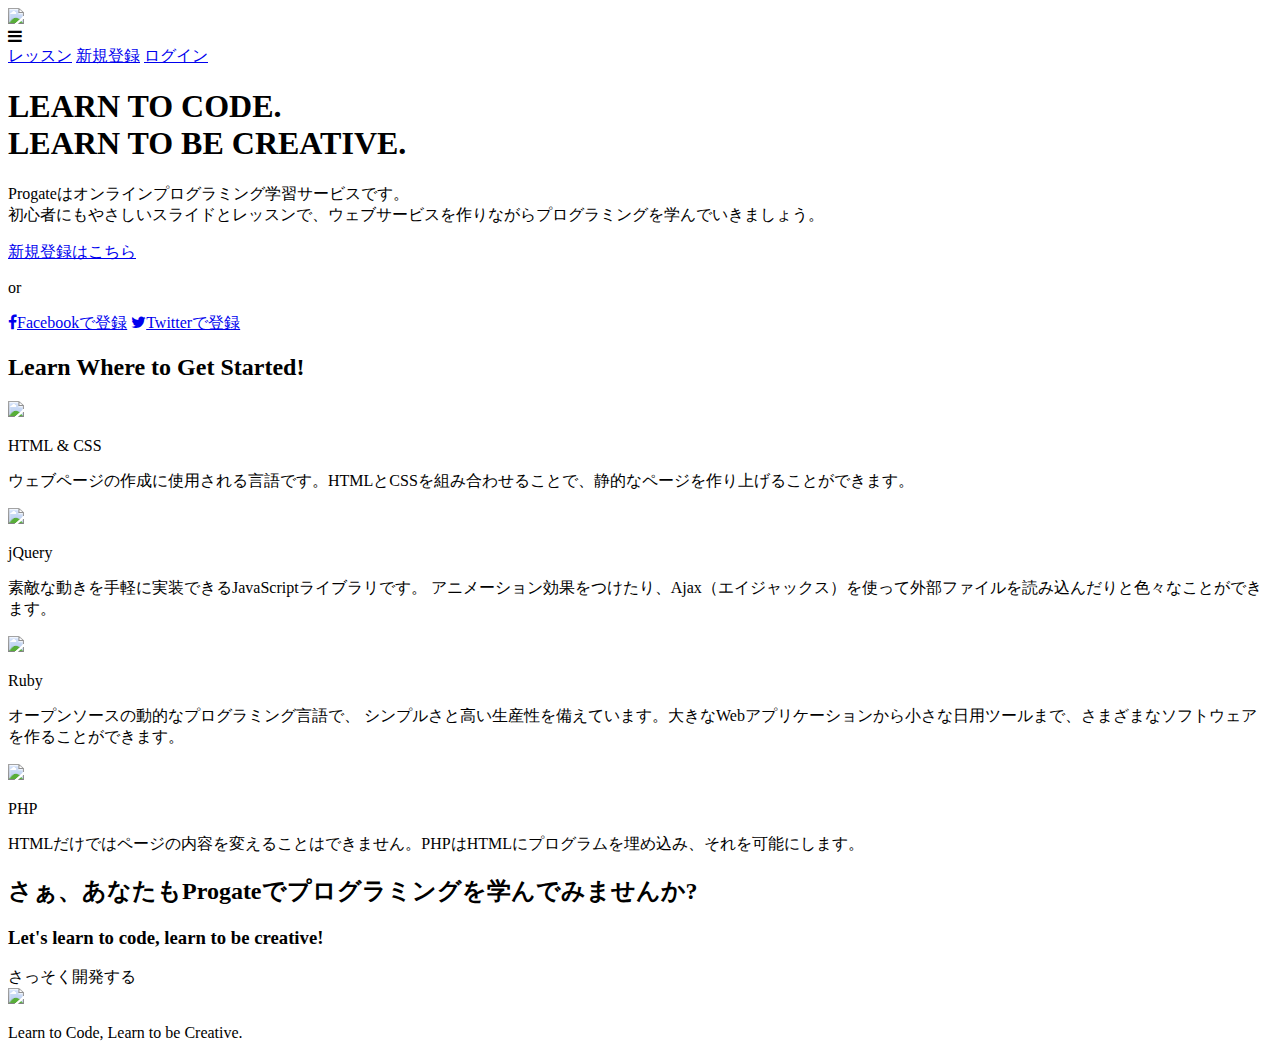
==== index.html @ d9cae81c "Create index.html" ====
<!DOCTYPE html>
<html>
<head>
  <meta charset="utf-8">
  <meta name="viewport" content="width=device-width, initial-scale=1.0">
  <title>Progate</title>
  <link href="https://maxcdn.bootstrapcdn.com/font-awesome/4.7.0/css/font-awesome.min.css" rel="stylesheet" integrity="sha384-wvfXpqpZZVQGK6TAh5PVlGOfQNHSoD2xbE+QkPxCAFlNEevoEH3Sl0sibVcOQVnN" crossorigin="anonymous">
  <link rel="stylesheet" type="text/css" href="stylesheet.css">
</head>
<body>
  <header>
    <div class="container">
      <div class="header-left">
        <img class="logo" src="https://prog-8.com/images/html/advanced/main_logo.png">
      </div>
      <span class="fa fa-bars menu-icon"></span>
      <div class="header-right">
        <a href="#">レッスン</a>
        <a href="#">新規登録</a>
        <a href="#" class="login">ログイン</a>
      </div>
    </div>
  </header>
  <div class="top-wrapper">
    <div class="container">
      <h1>LEARN TO CODE.<br>LEARN TO BE CREATIVE.</h1>
      <p>Progateはオンラインプログラミング学習サービスです。<br>初心者にもやさしいスライドとレッスンで、ウェブサービスを作りながらプログラミングを学んでいきましょう。</p>
      <div class="btn-wrapper">
        <a href="#" class="btn signup">新規登録はこちら</a>
        <p>or</p>
        <a href="#" class="btn facebook"><span class="fa fa-facebook"></span>Facebookで登録</a>
        <a href="#" class="btn twitter"><span class="fa fa-twitter"></span>Twitterで登録</a>
      </div>
    </div>
  </div>
  <div class="lesson-wrapper">
    <div class="container">
      <div class="heading">
        <h2>Learn Where to Get Started!</h2>
      </div>
      <div class="lessons">
        <div class="lesson">
          <div class="lesson-icon">
            <img src="https://prog-8.com/images/html/advanced/html.png">
            <p>HTML & CSS</p>
          </div>
          <p class="text-contents">ウェブページの作成に使用される言語です。HTMLとCSSを組み合わせることで、静的なページを作り上げることができます。</p>
        </div>
        <div class="lesson">
          <div class="lesson-icon">
            <img src="https://prog-8.com/images/html/advanced/jQuery.png">
            <p>jQuery</p>
          </div>
          <p class="text-contents">素敵な動きを手軽に実装できるJavaScriptライブラリです。 アニメーション効果をつけたり、Ajax（エイジャックス）を使って外部ファイルを読み込んだりと色々なことができます。</p>
        </div>
        <div class="lesson">
          <div class="lesson-icon">
            <img src="https://prog-8.com/images/html/advanced/ruby.png">
            <p>Ruby</p>
          </div>
          <p class="text-contents">オープンソースの動的なプログラミング言語で、 シンプルさと高い生産性を備えています。大きなWebアプリケーションから小さな日用ツールまで、さまざまなソフトウェアを作ることができます。</p>
        </div>
        <div class="lesson">
          <div class="lesson-icon">
            <img src="https://prog-8.com/images/html/advanced/php.png">
            <p>PHP</p>
          </div>
          <p class="text-contents">HTMLだけではページの内容を変えることはできません。PHPはHTMLにプログラムを埋め込み、それを可能にします。</p>
        </div>
      </div>
      <div class="clear"></div>
    </div>
  </div>
  <div class="message-wrapper">
    <div class="container">
      <div class="heading">
        <h2>さぁ、あなたもProgateでプログラミングを学んでみませんか?</h2>
        <h3>Let's learn to code, learn to be creative!</h3>
      </div>
      <span class="btn message">さっそく開発する</span>
    </div>
  </div>
  <footer>
    <div class="container">
      <img src="https://prog-8.com/images/html/advanced/footer_logo.png">
      <p>Learn to Code, Learn to be Creative.</p>
    </div>
  </footer>
</body>
</html>
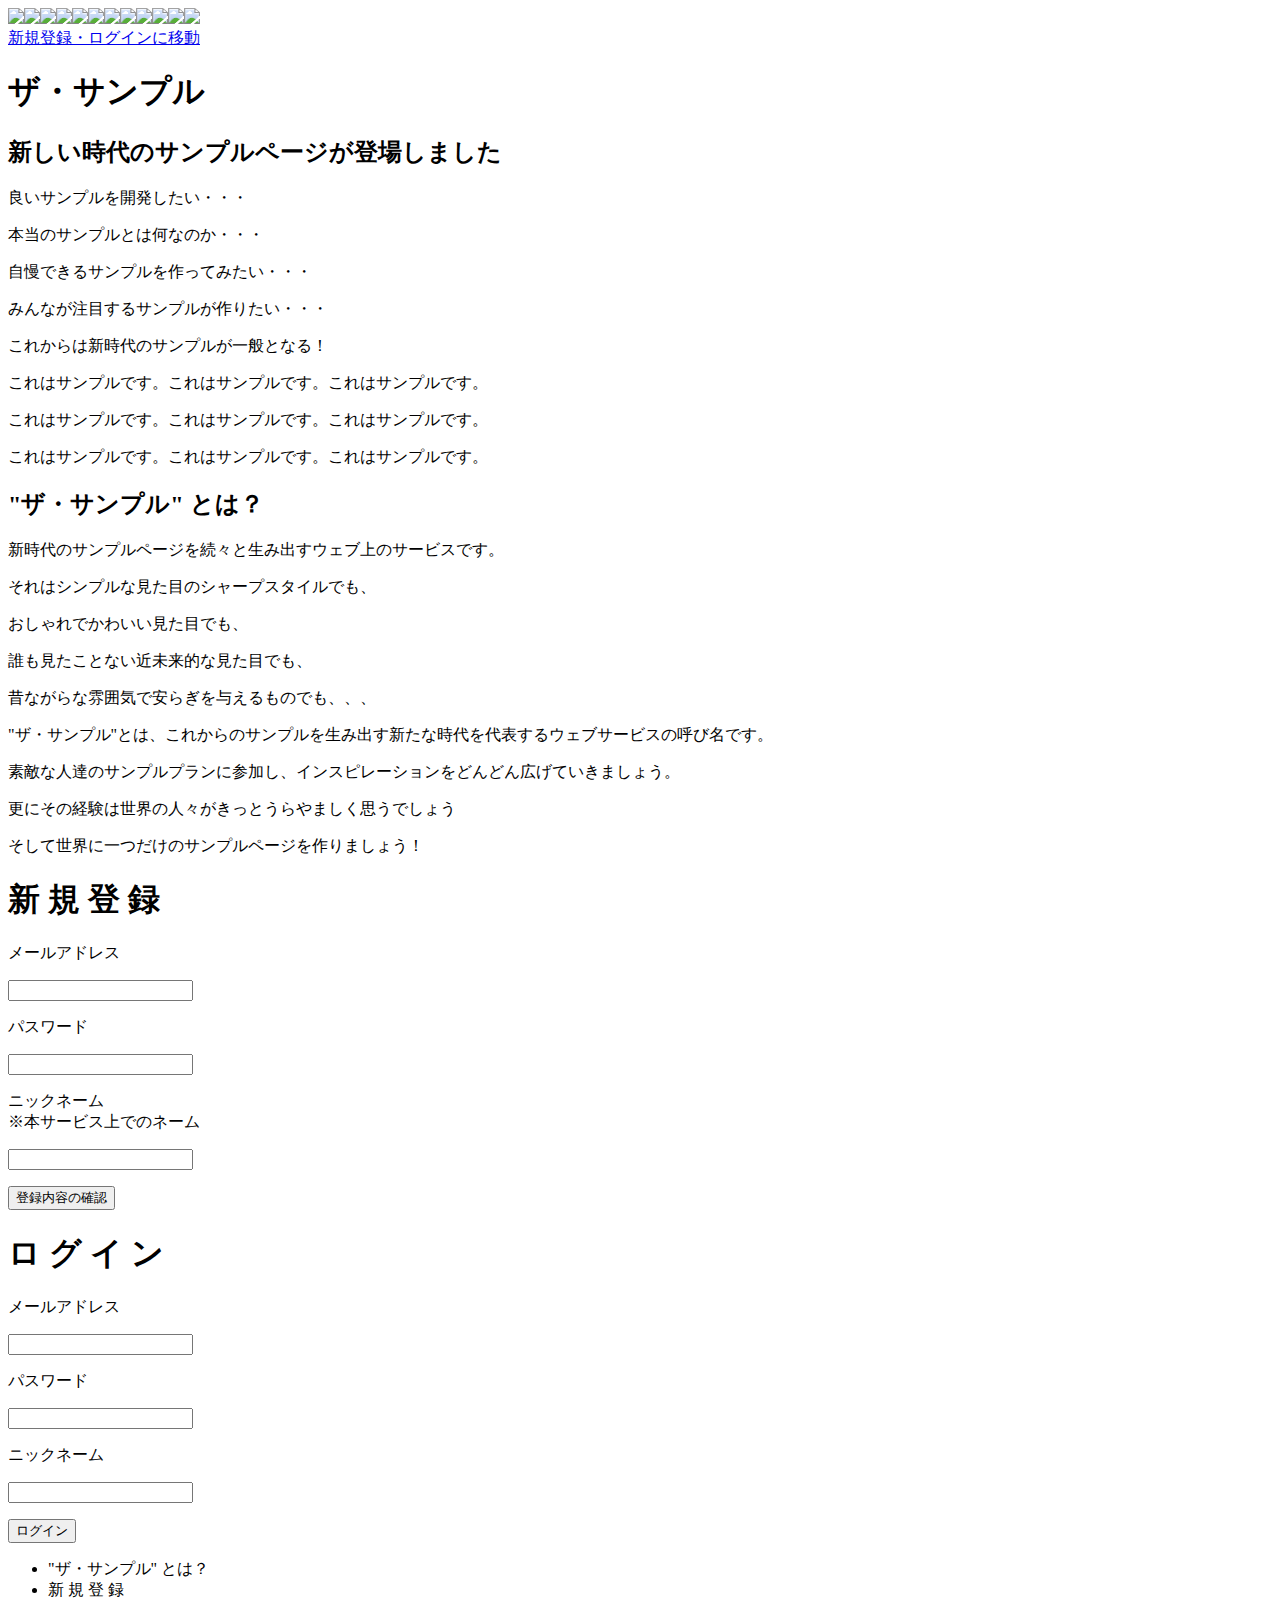
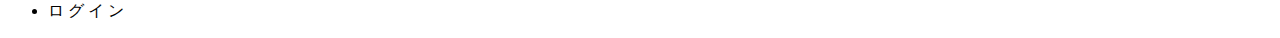
==== commit 9204b2ad: "Create index.html" ====
--- a/index.html
+++ b/index.html
@@ -1,90 +1,123 @@
 <!DOCTYPE html>
-<html>
-<head>
-  <meta charset="utf-8">
-  <meta name="viewport" content="width=device-width, initial-scale=1.0">
-  <title>Progate</title>
-  <link href="https://maxcdn.bootstrapcdn.com/font-awesome/4.7.0/css/font-awesome.min.css" rel="stylesheet" integrity="sha384-wvfXpqpZZVQGK6TAh5PVlGOfQNHSoD2xbE+QkPxCAFlNEevoEH3Sl0sibVcOQVnN" crossorigin="anonymous">
-  <link rel="stylesheet" type="text/css" href="stylesheet.css">
-</head>
-<body>
-  <header>
-    <div class="container">
-      <div class="header-left">
-        <img class="logo" src="https://prog-8.com/images/html/advanced/main_logo.png">
+<html lang="ja" dir="ltr">
+  <head>
+    <meta charset="utf-8">
+    <meta name="description" content="新時代型のコミュニケーションツールです">
+    <title>T r i C o</title>
+    <meta name="viewport" content="width=device-width,initial-scale=1">
+    <link rel="stylesheet" href="css/normalize.css">
+    <link rel="stylesheet" href="css/top.css">
+    <link rel="stylesheet" href="https://use.fontawesome.com/releases/v5.3.1/css/all.css" integrity="sha384-mzrmE5qonljUremFsqc01SB46JvROS7bZs3IO2EmfFsd15uHvIt+Y8vEf7N7fWAU" crossorigin="anonymous">
+  </head>
+  <body>
+    <!-- 背景画像 -->
+    <div class="image-bg">
+      <img src="img/travel1.jpg"><img src="img/travel2.jpg"><img src="img/travel3.jpg"><img src="img/travel4.jpg"><img src="img/travel5.jpg"><img src="img/travel6.jpg"><img src="img/travel7.jpg"><img src="img/travel8.jpg"><img src="img/travel9.jpg"><img src="img/travel10.jpg"><img src="img/travel11.jpg"><img src="img/travel12.jpg">
+      <div class="black-screen"></div>
+    </div>
+
+    <header>
+      <a href="#btn">新規登録・ログインに移動</a>
+    </header>
+    <main>
+      <h1 id="title">ザ・サンプル</h1>
+      <!-- メイン -->
+      <section id="topContent">
+        <h2>新しい時代のサンプルページが登場しました</h2>
+        <p>良いサンプルを開発したい・・・　</p>
+        <p>本当のサンプルとは何なのか・・・　</p>
+        <p>自慢できるサンプルを作ってみたい・・・　</p>
+        <p>みんなが注目するサンプルが作りたい・・・　</p>
+        <p>これからは新時代のサンプルが一般となる！　</p>
+        <p>これはサンプルです。これはサンプルです。これはサンプルです。</p>
+        <p>これはサンプルです。これはサンプルです。これはサンプルです。</p>
+        <p>これはサンプルです。これはサンプルです。これはサンプルです。</p>
+      </section>
+      <!-- メイン２ -->
+      <section id="whatContent">
+        <h2>"ザ・サンプル" とは？</h2>
+        <p>新時代のサンプルページを続々と生み出すウェブ上のサービスです。</p>
+        <p>それはシンプルな見た目のシャープスタイルでも、</p>
+        <p>おしゃれでかわいい見た目でも、</p>
+        <p>誰も見たことない近未来的な見た目でも、</p>
+        <p>昔ながらな雰囲気で安らぎを与えるものでも、、、</p>
+        <p>"ザ・サンプル"とは、これからのサンプルを生み出す新たな時代を代表するウェブサービスの呼び名です。</p>
+        <p>素敵な人達のサンプルプランに参加し、インスピレーションをどんどん広げていきましょう。</p>
+        <p>更にその経験は世界の人々がきっとうらやましく思うでしょう</p>
+        <p>そして世界に一つだけのサンプルページを作りましょう！</p>
+      </section>
+    </main>
+
+    <section id="signUpModal" class="modal-wrapper">
+      <div class="modal">
+        <i class="close fas fa-times"></i>
+        <h1>新 規 登 録</h1>
+        <p>メールアドレス</p>
+        <input type="string" name="email">
+        <p>パスワード</p>
+        <input type="password" name="password">
+        <p>ニックネーム<br>※本サービス上でのネーム</p>
+        <input type="string" name="name">
+        <p><input type="submit" name="submit" value="登録内容の確認"></p>
       </div>
-      <span class="fa fa-bars menu-icon"></span>
-      <div class="header-right">
-        <a href="#">レッスン</a>
-        <a href="#">新規登録</a>
-        <a href="#" class="login">ログイン</a>
+    </section>
+    <section id="logInModal" class="modal-wrapper">
+      <div class="modal">
+        <i class="close fas fa-times"></i>
+        <h1>ロ グ イ ン</h1>
+        <p>メールアドレス</p>
+        <input type="string" name="email">
+        <p>パスワード</p>
+        <input type="password" name="password">
+        <p>ニックネーム</p>
+        <input type="string" name="name">
+        <p><input type="submit" name="submit" value="ログイン"></p>
       </div>
-    </div>
-  </header>
-  <div class="top-wrapper">
-    <div class="container">
-      <h1>LEARN TO CODE.<br>LEARN TO BE CREATIVE.</h1>
-      <p>Progateはオンラインプログラミング学習サービスです。<br>初心者にもやさしいスライドとレッスンで、ウェブサービスを作りながらプログラミングを学んでいきましょう。</p>
-      <div class="btn-wrapper">
-        <a href="#" class="btn signup">新規登録はこちら</a>
-        <p>or</p>
-        <a href="#" class="btn facebook"><span class="fa fa-facebook"></span>Facebookで登録</a>
-        <a href="#" class="btn twitter"><span class="fa fa-twitter"></span>Twitterで登録</a>
-      </div>
-    </div>
-  </div>
-  <div class="lesson-wrapper">
-    <div class="container">
-      <div class="heading">
-        <h2>Learn Where to Get Started!</h2>
-      </div>
-      <div class="lessons">
-        <div class="lesson">
-          <div class="lesson-icon">
-            <img src="https://prog-8.com/images/html/advanced/html.png">
-            <p>HTML & CSS</p>
-          </div>
-          <p class="text-contents">ウェブページの作成に使用される言語です。HTMLとCSSを組み合わせることで、静的なページを作り上げることができます。</p>
-        </div>
-        <div class="lesson">
-          <div class="lesson-icon">
-            <img src="https://prog-8.com/images/html/advanced/jQuery.png">
-            <p>jQuery</p>
-          </div>
-          <p class="text-contents">素敵な動きを手軽に実装できるJavaScriptライブラリです。 アニメーション効果をつけたり、Ajax（エイジャックス）を使って外部ファイルを読み込んだりと色々なことができます。</p>
-        </div>
-        <div class="lesson">
-          <div class="lesson-icon">
-            <img src="https://prog-8.com/images/html/advanced/ruby.png">
-            <p>Ruby</p>
-          </div>
-          <p class="text-contents">オープンソースの動的なプログラミング言語で、 シンプルさと高い生産性を備えています。大きなWebアプリケーションから小さな日用ツールまで、さまざまなソフトウェアを作ることができます。</p>
-        </div>
-        <div class="lesson">
-          <div class="lesson-icon">
-            <img src="https://prog-8.com/images/html/advanced/php.png">
-            <p>PHP</p>
-          </div>
-          <p class="text-contents">HTMLだけではページの内容を変えることはできません。PHPはHTMLにプログラムを埋め込み、それを可能にします。</p>
-        </div>
-      </div>
-      <div class="clear"></div>
-    </div>
-  </div>
-  <div class="message-wrapper">
-    <div class="container">
-      <div class="heading">
-        <h2>さぁ、あなたもProgateでプログラミングを学んでみませんか?</h2>
-        <h3>Let's learn to code, learn to be creative!</h3>
-      </div>
-      <span class="btn message">さっそく開発する</span>
-    </div>
-  </div>
-  <footer>
-    <div class="container">
-      <img src="https://prog-8.com/images/html/advanced/footer_logo.png">
-      <p>Learn to Code, Learn to be Creative.</p>
-    </div>
-  </footer>
-</body>
+    </section>
+
+    <ul id="btn" class="btn-list">
+      <li id="what">"ザ・サンプル" とは？</li>
+      <li id="signUp">新 規 登 録</li>
+      <li id="logIn">ロ グ イ ン</li>
+    </ul>
+
+    <script type="text/javascript" src="https://code.jquery.com/jquery-3.3.1.min.js"></script>
+    <script type="text/javascript">
+      (function() {
+        "user strict"
+        // "what"ボタンで「topContent」⇔「whatContent」切り替えイベント
+        let i = 0;
+        $('#what').click(function() {
+          if (i==0) {
+            $('#topContent').hide();
+            $('#title').stop().animate({'margin-top': '30px'},800,function() {
+              $('#whatContent').fadeIn(1200);
+            });
+            $(this).text('トップに戻る');
+            i = 1;
+          } else {
+            $('#whatContent').hide();
+            $('#title').stop().animate({'margin-top': '100px'},800,function() {
+              $('#topContent').fadeIn(1200);
+            });
+            $(this).text('"ザ・サンプル" とは？');
+            i = 0;
+          }
+        });
+        // 新規登録ボタンイベント
+        $('#signUp').click(function() {
+          $('#signUpModal') .fadeIn();
+        })
+        // ログインボタンイベント
+        $('#logIn').click(function() {
+          $('#logInModal') .fadeIn();
+        })
+        // モーダル閉じるイベント
+        $('.close').click(function() {
+          $('#signUpModal') .fadeOut();
+          $('#logInModal') .fadeOut();
+        })
+      })();
+    </script>
+  </body>
 </html>
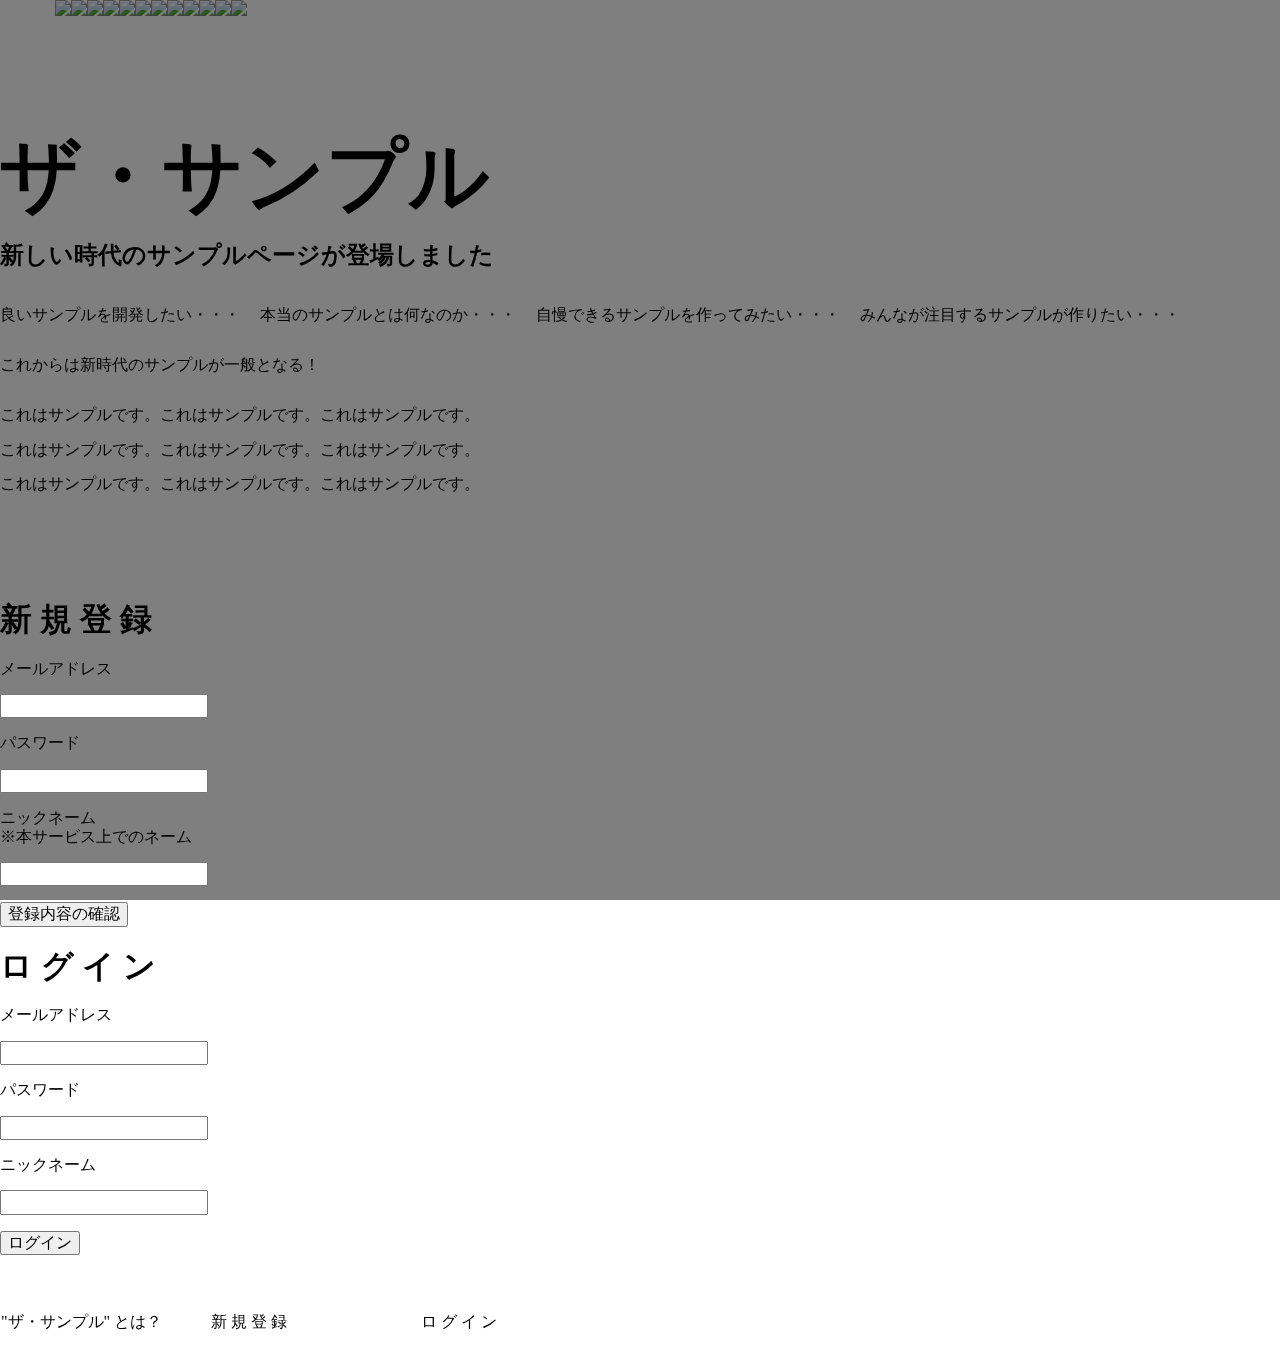
==== commit cee2156b: "Update index.html" ====
--- a/index.html
+++ b/index.html
@@ -5,8 +5,8 @@
     <meta name="description" content="新時代型のコミュニケーションツールです">
     <title>T r i C o</title>
     <meta name="viewport" content="width=device-width,initial-scale=1">
-    <link rel="stylesheet" href="css/normalize.css">
-    <link rel="stylesheet" href="css/top.css">
+    <link rel="stylesheet" href="normalize.css">
+    <link rel="stylesheet" href="top.css">
     <link rel="stylesheet" href="https://use.fontawesome.com/releases/v5.3.1/css/all.css" integrity="sha384-mzrmE5qonljUremFsqc01SB46JvROS7bZs3IO2EmfFsd15uHvIt+Y8vEf7N7fWAU" crossorigin="anonymous">
   </head>
   <body>
--- a/top.css
+++ b/top.css
@@ -0,0 +1,207 @@
+@charset "UTF-8";
+// PC向け
+/* 共通CSS
+------------------------------------------------------------- */
+// 全体
+body {
+  font-family: Verdana, sans-serif;
+  background-color: rgba(0,0,0,.8);
+  color: white;
+  padding: 0 30px;
+  text-align: center;
+  font-weight: bold;
+}
+header {
+  display: none;
+}
+// モーダル
+.modal-wrapper {
+  display: none;
+  width: 100%;
+  height: 100%;
+  position: fixed;
+  top: 0;
+  left: 0;
+  right: 0;
+  background-color: rgba(0,0,0,0.7);
+  color: #fff;
+  .modal {
+    display: inline-block;
+    width: 400px;
+    height: 400px;
+    background-color: rgba(255,255,255,0.5);
+    margin-top: 100px;
+    padding: 20px;
+    text-align: left;
+    i {
+      float: right;
+      font-size: 26px;
+      cursor: pointer;
+    }
+    h1 {
+      text-align: center;
+    }
+    p {
+      margin-bottom: 8px;
+    }
+    input {
+      padding: 5px 12px;
+      margin-bottom: 10px;
+    }
+  }
+}
+
+/* 背景画像
+------------------------------------------------------------- */
+.image-bg {
+  line-height: 0;
+  width: 1170px;
+  margin: 0 auto;
+  position: fixed;
+  top: 0;
+  left: 0;
+  right: 0;
+  z-index: -2;
+  img { width: 390px; }
+  .black-screen {
+    width: 100%;
+    height: 100%;
+    position: fixed;
+    top: 0;
+    left: 0;
+    right: 0;
+    z-index: 1;
+    background-color: rgba(0,0,0,.5);
+  }
+}
+
+/* ページ枠組み
+------------------------------------------------------------- */
+main {
+  #whatContent { display: none; }
+}
+ul {
+  display: inline-block;
+  margin: 0 auto;
+  padding: 0;
+  list-style: none;
+  li { float: left; }
+  li:not(:last-child) { margin-right: 30px; }
+}
+
+/* メイン
+------------------------------------------------------------- */
+main {
+  height: 550px;
+  padding-top: 30px;
+  #title {
+  font-size: 80px;
+  margin-top: 100px;
+  margin-bottom: 20px;
+  }
+  section#topContent {
+    h2 { margin-bottom: 20px; }
+    p:nth-child(n+2):nth-child(-n+6) { display:inline-block; }
+  }
+  section#whatContent {
+    h2 { margin-bottom: 20px; }
+    p:nth-child(n+3):nth-child(-n+6) { display:inline-block; }
+  }
+}
+
+/* ボタン
+------------------------------------------------------------- */
+.btn-list {
+  margin-top: 30px;
+  li {
+    box-sizing: border-box;
+    width: 180px;
+    height: 40px;
+    line-height: 40px;
+    background-color: rgba(255,255,255,.2);
+    border-radius: 5px;
+    border: 1px solid rgba(255,255,255,.8);
+    cursor: pointer;
+    user-select: none;
+    transition: all 0.3s;
+    &:hover {
+      background-color: rgba(255,255,255,.4);
+    }
+  }
+}
+
+// スマホ向け
+@media (max-width: 670px) {
+
+  header {
+    display: block;
+    width: 100%;
+    height: 50px;
+    line-height: 50px;
+    position: fixed;
+    top: 0;
+    left: 0;
+    right: 0;
+    background-color: rgba(255,255,255,0.6);
+    a {
+      text-decoration: none;
+      padding: 6px 12px;
+      border-radius: 5px;
+      color: #fff;
+      background-color: rgba(0,0,0,.6);
+    }
+  }
+
+  main {
+    height: auto;
+    #title {
+      margin-top: 40px;
+      font-size: 50px;
+    }
+    section {
+      text-align: left;
+      h2 {
+        font-size: 18px;
+        line-height: 24px;
+      }
+      p {
+        font-size: 14px;
+        line-height: 16px;
+      }
+    }
+    #topContent {
+      display: block;
+    }
+    #whatContent {
+      display: block;
+      margin-top: 40px;
+      border-top: 1px solid rgba(255,255,255,.8);
+    }
+  }
+
+  .modal-wrapper {
+    .modal {
+      width: 200px;
+      height: auto;
+      margin-top: 50px;
+      i { font-size: 14px; }
+      h1 { font-size: 20px; }
+      p { font-size: 12px; }
+      input {
+        font-size: 12px;
+        padding: 4px 8px;
+      }
+    }
+  }
+  ul.btn-list {
+    #what { display: none; }
+    li {
+      float: none;
+      margin-bottom: 20px;
+    }
+  }
+
+}
+@media  (min-width: 1400px) {
+  main { #title { margin-bottom: 70px; } }
+}
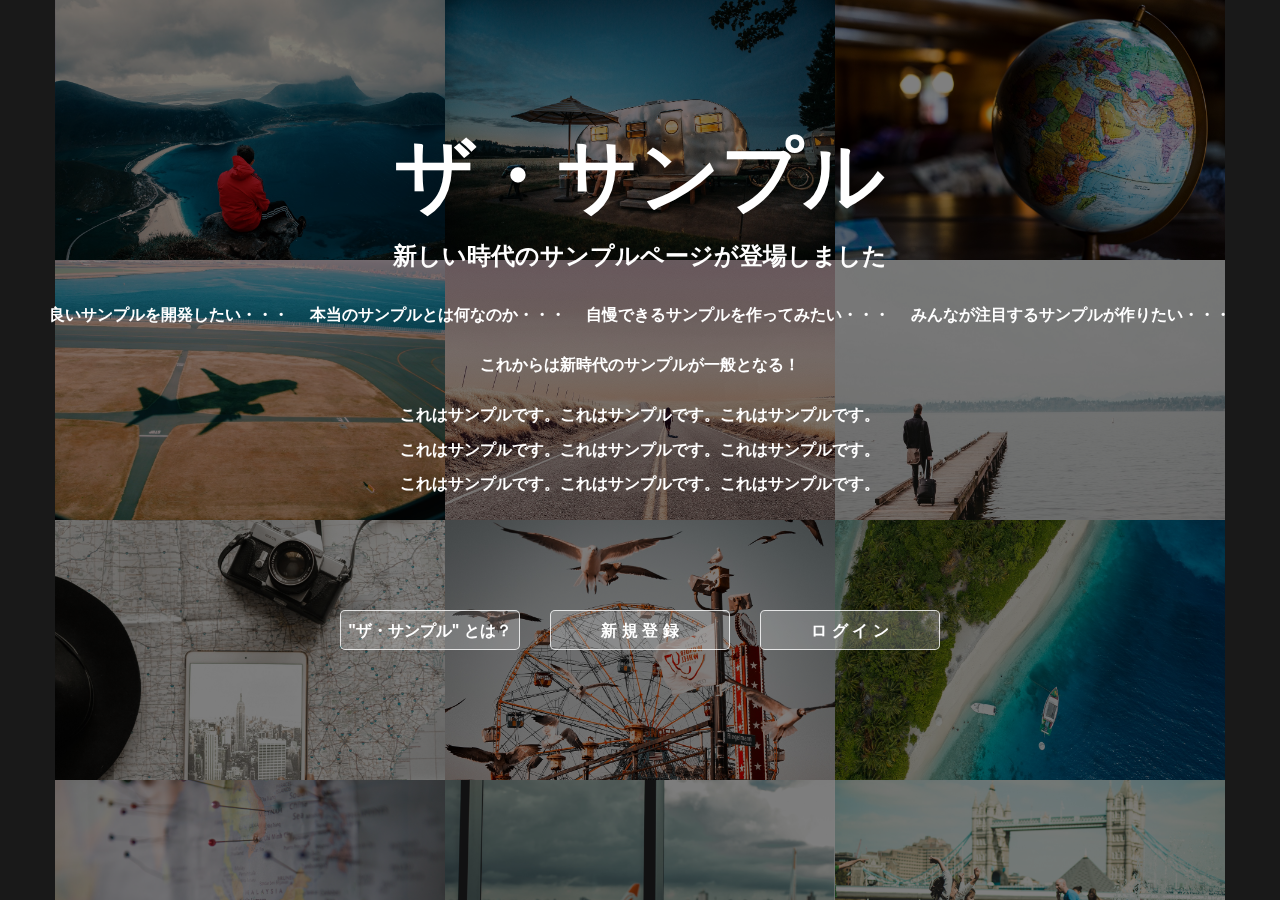
==== commit 4ab7b3d2: "Update index.html" ====
--- a/index.html
+++ b/index.html
@@ -2,7 +2,6 @@
 <html lang="ja" dir="ltr">
   <head>
     <meta charset="utf-8">
-    <meta name="description" content="新時代型のコミュニケーションツールです">
     <title>T r i C o</title>
     <meta name="viewport" content="width=device-width,initial-scale=1">
     <link rel="stylesheet" href="normalize.css">
--- a/top.css
+++ b/top.css
@@ -1,20 +1,17 @@
 @charset "UTF-8";
-// PC向け
 /* 共通CSS
 ------------------------------------------------------------- */
-// 全体
 body {
   font-family: Verdana, sans-serif;
-  background-color: rgba(0,0,0,.8);
+  background-color: rgba(0, 0, 0, 0.8);
   color: white;
   padding: 0 30px;
   text-align: center;
-  font-weight: bold;
-}
+  font-weight: bold; }
+
 header {
-  display: none;
-}
-// モーダル
+  display: none; }
+
 .modal-wrapper {
   display: none;
   width: 100%;
@@ -23,33 +20,27 @@
   top: 0;
   left: 0;
   right: 0;
-  background-color: rgba(0,0,0,0.7);
-  color: #fff;
-  .modal {
+  background-color: rgba(0, 0, 0, 0.7);
+  color: #fff; }
+  .modal-wrapper .modal {
     display: inline-block;
     width: 400px;
     height: 400px;
-    background-color: rgba(255,255,255,0.5);
+    background-color: rgba(255, 255, 255, 0.5);
     margin-top: 100px;
     padding: 20px;
-    text-align: left;
-    i {
+    text-align: left; }
+    .modal-wrapper .modal i {
       float: right;
       font-size: 26px;
-      cursor: pointer;
-    }
-    h1 {
-      text-align: center;
-    }
-    p {
-      margin-bottom: 8px;
-    }
-    input {
+      cursor: pointer; }
+    .modal-wrapper .modal h1 {
+      text-align: center; }
+    .modal-wrapper .modal p {
+      margin-bottom: 8px; }
+    .modal-wrapper .modal input {
       padding: 5px 12px;
-      margin-bottom: 10px;
-    }
-  }
-}
+      margin-bottom: 10px; }
 
 /* 背景画像
 ------------------------------------------------------------- */
@@ -61,9 +52,10 @@
   top: 0;
   left: 0;
   right: 0;
-  z-index: -2;
-  img { width: 390px; }
-  .black-screen {
+  z-index: -2; }
+  .image-bg img {
+    width: 390px; }
+  .image-bg .black-screen {
     width: 100%;
     height: 100%;
     position: fixed;
@@ -71,68 +63,66 @@
     left: 0;
     right: 0;
     z-index: 1;
-    background-color: rgba(0,0,0,.5);
-  }
-}
+    background-color: rgba(0, 0, 0, 0.5); }
 
 /* ページ枠組み
 ------------------------------------------------------------- */
-main {
-  #whatContent { display: none; }
-}
+main #whatContent {
+  display: none; }
+
 ul {
   display: inline-block;
   margin: 0 auto;
   padding: 0;
-  list-style: none;
-  li { float: left; }
-  li:not(:last-child) { margin-right: 30px; }
-}
+  list-style: none; }
+  ul li {
+    float: left; }
+  ul li:not(:last-child) {
+    margin-right: 30px; }
 
 /* メイン
 ------------------------------------------------------------- */
 main {
   height: 550px;
-  padding-top: 30px;
-  #title {
-  font-size: 80px;
-  margin-top: 100px;
-  margin-bottom: 20px;
-  }
-  section#topContent {
-    h2 { margin-bottom: 20px; }
-    p:nth-child(n+2):nth-child(-n+6) { display:inline-block; }
-  }
-  section#whatContent {
-    h2 { margin-bottom: 20px; }
-    p:nth-child(n+3):nth-child(-n+6) { display:inline-block; }
-  }
-}
+  padding-top: 30px; }
+  main #title {
+    font-size: 80px;
+    margin-top: 100px;
+    margin-bottom: 20px; }
+  main section#topContent h2 {
+    margin-bottom: 20px; }
+  main section#topContent p:nth-child(n+2):nth-child(-n+6) {
+    display: inline-block; }
+  main section#whatContent h2 {
+    margin-bottom: 20px; }
+  main section#whatContent p:nth-child(n+3):nth-child(-n+6) {
+    display: inline-block; }
 
 /* ボタン
 ------------------------------------------------------------- */
 .btn-list {
-  margin-top: 30px;
-  li {
+  margin-top: 30px; }
+  .btn-list li {
+    -webkit-box-sizing: border-box;
     box-sizing: border-box;
     width: 180px;
     height: 40px;
     line-height: 40px;
-    background-color: rgba(255,255,255,.2);
+    background-color: rgba(255, 255, 255, 0.2);
     border-radius: 5px;
-    border: 1px solid rgba(255,255,255,.8);
+    border: 1px solid rgba(255, 255, 255, 0.8);
     cursor: pointer;
+    -webkit-user-select: none;
+    -moz-user-select: none;
+    -ms-user-select: none;
     user-select: none;
-    transition: all 0.3s;
-    &:hover {
-      background-color: rgba(255,255,255,.4);
-    }
-  }
-}
+    -webkit-transition: all 0.3s;
+    -o-transition: all 0.3s;
+    transition: all 0.3s; }
+    .btn-list li:hover {
+      background-color: rgba(255, 255, 255, 0.4); }
 
-// スマホ向け
 @media (max-width: 670px) {
-
   header {
     display: block;
     width: 100%;
@@ -142,66 +132,51 @@
     top: 0;
     left: 0;
     right: 0;
-    background-color: rgba(255,255,255,0.6);
-    a {
+    background-color: rgba(255, 255, 255, 0.6); }
+    header a {
       text-decoration: none;
       padding: 6px 12px;
       border-radius: 5px;
       color: #fff;
-      background-color: rgba(0,0,0,.6);
-    }
-  }
-
+      background-color: rgba(0, 0, 0, 0.6); }
   main {
-    height: auto;
-    #title {
+    height: auto; }
+    main #title {
       margin-top: 40px;
-      font-size: 50px;
-    }
-    section {
-      text-align: left;
-      h2 {
+      font-size: 50px; }
+    main section {
+      text-align: left; }
+      main section h2 {
         font-size: 18px;
-        line-height: 24px;
-      }
-      p {
+        line-height: 24px; }
+      main section p {
         font-size: 14px;
-        line-height: 16px;
-      }
-    }
-    #topContent {
-      display: block;
-    }
-    #whatContent {
+        line-height: 16px; }
+    main #topContent {
+      display: block; }
+    main #whatContent {
       display: block;
       margin-top: 40px;
-      border-top: 1px solid rgba(255,255,255,.8);
-    }
-  }
+      border-top: 1px solid rgba(255, 255, 255, 0.8); }
+  .modal-wrapper .modal {
+    width: 200px;
+    height: auto;
+    margin-top: 50px; }
+    .modal-wrapper .modal i {
+      font-size: 14px; }
+    .modal-wrapper .modal h1 {
+      font-size: 20px; }
+    .modal-wrapper .modal p {
+      font-size: 12px; }
+    .modal-wrapper .modal input {
+      font-size: 12px;
+      padding: 4px 8px; }
+  ul.btn-list #what {
+    display: none; }
+  ul.btn-list li {
+    float: none;
+    margin-bottom: 20px; } }
 
-  .modal-wrapper {
-    .modal {
-      width: 200px;
-      height: auto;
-      margin-top: 50px;
-      i { font-size: 14px; }
-      h1 { font-size: 20px; }
-      p { font-size: 12px; }
-      input {
-        font-size: 12px;
-        padding: 4px 8px;
-      }
-    }
-  }
-  ul.btn-list {
-    #what { display: none; }
-    li {
-      float: none;
-      margin-bottom: 20px;
-    }
-  }
-
-}
-@media  (min-width: 1400px) {
-  main { #title { margin-bottom: 70px; } }
-}
+@media (min-width: 1400px) {
+  main #title {
+    margin-bottom: 70px; } }
